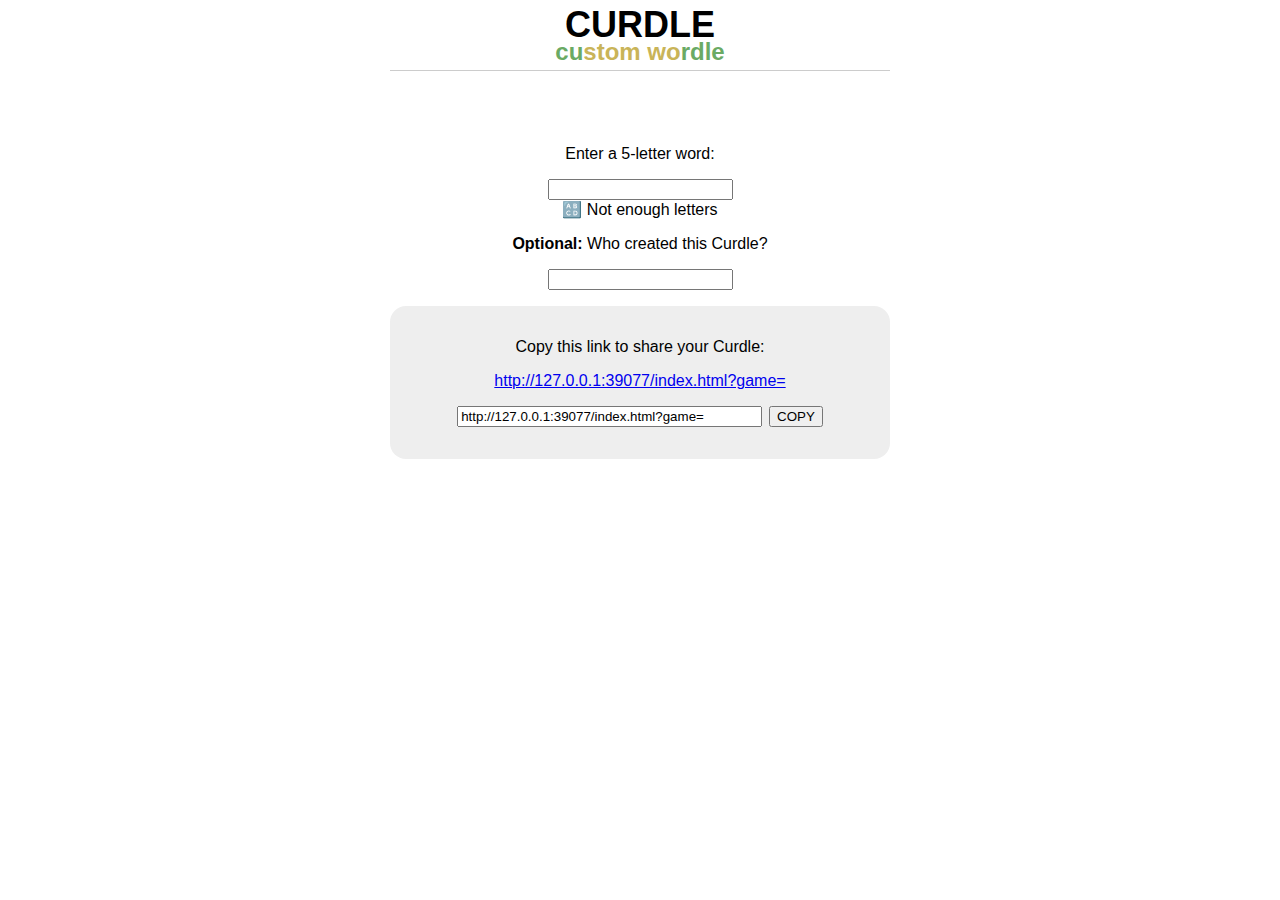
==== index.html @ bcf77bc8 "Deploying to gh-pages from @ rossjrw/curdle@3fbc6c1f61c227f171788c5fb242e387926f5114 🚀" ====
<!DOCTYPE html>
<html lang="en">

<head>
  <meta charset="UTF-8" />
  <link rel="icon"
    href="data:image/svg+xml,<svg xmlns=%22http://www.w3.org/2000/svg%22 viewBox=%220 0 100 100%22><text y=%22.9em%22 font-size=%2290%22>🍋</text></svg>">
  <meta name="viewport" content="width=device-width, initial-scale=1.0" />
  <title>Curdle - custom wordle</title>
  <script type="module" crossorigin src="./assets/index.85fe1bd2.js"></script>
  <link rel="modulepreload" href="./assets/vendor.186fb147.js">
  <link rel="stylesheet" href="./assets/index.5a703baf.css">
</head>

<body>
  <div id="app"></div>
  
</body>

</html>
---- assets/index.5a703baf.css ----
.message[data-v-6ebe6236]{position:absolute;left:50%;top:80px;color:#fff;background-color:#000000d9;padding:16px 20px;z-index:2;border-radius:4px;transform:translate(-50%);transition:opacity .3s ease-out;font-weight:600}.message.v-leave-to[data-v-6ebe6236]{opacity:0}.link[data-v-6b34988a]{padding:1rem;background-color:#eee;border-radius:1rem}.indicator[data-v-6b34988a]{margin-top:-1rem}form#maker[data-v-6b34988a]{flex:1;margin-top:10%}.linkBox[data-v-6b34988a]{width:40ch;max-width:100%;margin-right:1ch}#keyboard[data-v-da510820]{margin:0 2px;user-select:none}.row[data-v-da510820]{display:flex;width:100%;margin:0 auto 8px;touch-action:manipulation}.spacer[data-v-da510820]{flex:.5}button[data-v-da510820]{font-family:inherit;font-weight:700;border:0;padding:0;margin:0 6px 0 0;height:58px;border-radius:4px;cursor:pointer;user-select:none;background-color:#d3d6da;color:#1a1a1b;flex:1;display:flex;justify-content:center;align-items:center;text-transform:uppercase;-webkit-tap-highlight-color:rgba(0,0,0,.3);transition:all .2s 1.5s}button[data-v-da510820]:last-of-type{margin:0}button.big[data-v-da510820]{flex:1.5}p[data-v-08b69761]{margin:0}#board[data-v-08b69761]{display:grid;grid-template-rows:repeat(6,1fr);grid-gap:5px;padding:10px;box-sizing:border-box;width:min(70%,90vw);margin:0 auto;flex:1}.row[data-v-08b69761]{display:grid;grid-template-columns:repeat(5,1fr);grid-gap:5px}.tile[data-v-08b69761]{width:100%;font-size:2rem;line-height:2rem;font-weight:700;vertical-align:middle;text-transform:uppercase;user-select:none;position:relative}.tile.filled[data-v-08b69761]{animation:zoom-08b69761 .2s}.tile .front[data-v-08b69761],.tile .back[data-v-08b69761]{box-sizing:border-box;display:inline-flex;justify-content:center;align-items:center;position:absolute;top:0;left:0;width:100%;height:100%;transition:transform .6s;backface-visibility:hidden;-webkit-backface-visibility:hidden}.tile .front[data-v-08b69761]{border:2px solid #d3d6da}.tile.filled .front[data-v-08b69761]{border-color:#999}.tile .back[data-v-08b69761],.tile.revealed .front[data-v-08b69761]{transform:rotateX(180deg)}.tile.revealed .back[data-v-08b69761]{transform:rotateX(0)}@keyframes zoom-08b69761{0%{transform:scale(1.1)}to{transform:scale(1)}}.shake[data-v-08b69761]{animation:shake-08b69761 .5s}@keyframes shake-08b69761{0%{transform:translate(1px)}10%{transform:translate(-2px)}20%{transform:translate(2px)}30%{transform:translate(-2px)}40%{transform:translate(2px)}50%{transform:translate(-2px)}60%{transform:translate(2px)}70%{transform:translate(-2px)}80%{transform:translate(2px)}90%{transform:translate(-2px)}to{transform:translate(1px)}}.jump .tile .back[data-v-08b69761]{animation:jump-08b69761 .5s}@keyframes jump-08b69761{0%{transform:translateY(0)}20%{transform:translateY(5px)}60%{transform:translateY(-25px)}90%{transform:translateY(3px)}to{transform:translateY(0)}}@media (max-height: 680px){.tile[data-v-08b69761]{font-size:3vh}}:root{--correct: #6aaa64;--present: #c9b458;--absent: #787c7e}#app{display:flex;flex-direction:column;justify-content:space-between;height:100vh}#app>*{flex:0}body{font-family:Clear Sans,Helvetica Neue,Arial,sans-serif;text-align:center;max-width:500px;margin:0 auto}h1{font-size:36px;margin-top:4px;margin-bottom:0}h2{color:var(--present);margin-top:-8px;margin-bottom:4px}h2 span{color:var(--correct)}header{border-bottom:1px solid #ccc;margin-bottom:.5em;position:relative}#source-link{position:absolute;right:1em;top:.5em}.correct,.present,.absent{color:#fff!important}.correct{background-color:var(--correct)!important}.present{background-color:var(--present)!important}.absent{background-color:var(--absent)!important}
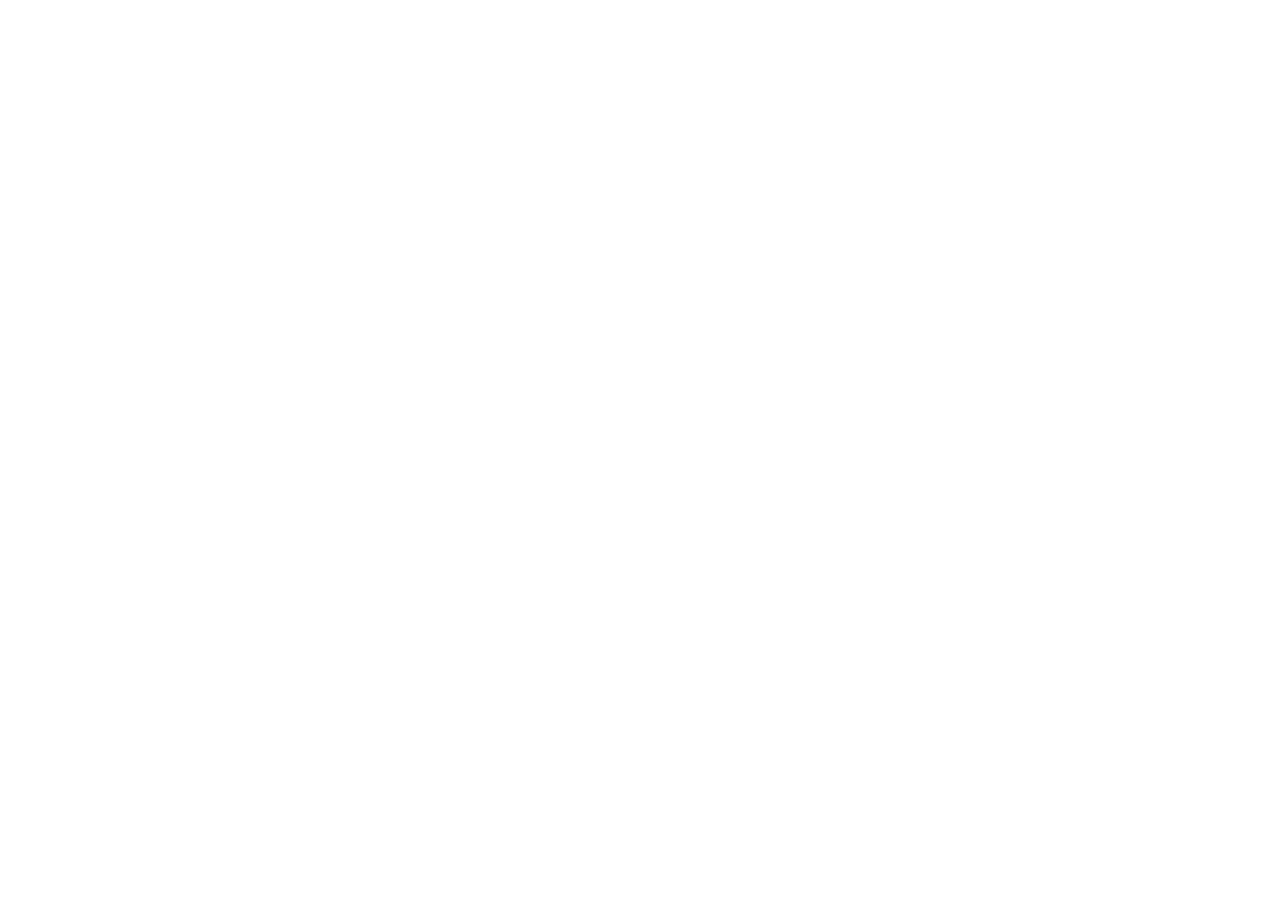
==== commit 25f8fd24: "Add analytics" ====
--- a/index.html
+++ b/index.html
@@ -1,20 +1,31 @@
 <!DOCTYPE html>
 <html lang="en">
+  <head>
+    <meta charset="UTF-8" />
+    <link
+      rel="icon"
+      href="data:image/svg+xml,<svg xmlns=%22http://www.w3.org/2000/svg%22 viewBox=%220 0 100 100%22><text y=%22.9em%22 font-size=%2290%22>🍋</text></svg>"
+    />
+    <meta name="viewport" content="width=device-width, initial-scale=1.0" />
+    <!-- Global site tag (gtag.js) - Google Analytics -->
+    <script
+      async
+      src="https://www.googletagmanager.com/gtag/js?id=G-19V908BQMY"
+    ></script>
+    <script>
+      window.dataLayer = window.dataLayer || []
+      function gtag() {
+        dataLayer.push(arguments)
+      }
+      gtag("js", new Date())
 
-<head>
-  <meta charset="UTF-8" />
-  <link rel="icon"
-    href="data:image/svg+xml,<svg xmlns=%22http://www.w3.org/2000/svg%22 viewBox=%220 0 100 100%22><text y=%22.9em%22 font-size=%2290%22>🍋</text></svg>">
-  <meta name="viewport" content="width=device-width, initial-scale=1.0" />
-  <title>Curdle - custom wordle</title>
-  <script type="module" crossorigin src="./assets/index.85fe1bd2.js"></script>
-  <link rel="modulepreload" href="./assets/vendor.186fb147.js">
-  <link rel="stylesheet" href="./assets/index.5a703baf.css">
-</head>
+      gtag("config", "G-19V908BQMY")
+    </script>
+    <title>Curdle - custom wordle</title>
+  </head>
 
-<body>
-  <div id="app"></div>
-  
-</body>
-
-</html>+  <body>
+    <div id="app"></div>
+    <script type="module" src="./src/main.ts"></script>
+  </body>
+</html>
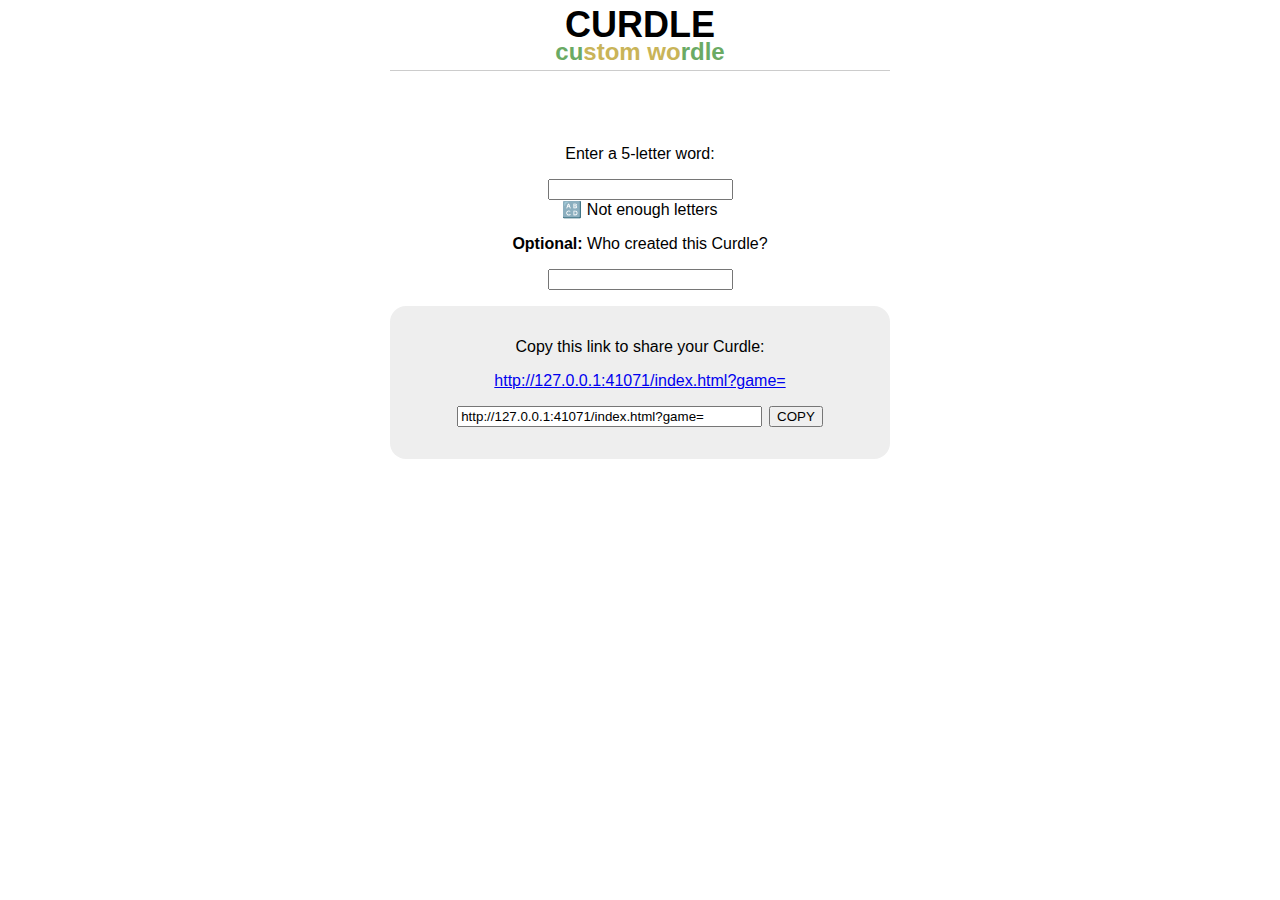
==== commit 8bfd8dd8: "Deploying to gh-pages from @ rossjrw/curdle@25f8fd245afd947cc5a69800ee35ef891af546e5 🚀" ====
--- a/index.html
+++ b/index.html
@@ -22,10 +22,13 @@
       gtag("config", "G-19V908BQMY")
     </script>
     <title>Curdle - custom wordle</title>
+    <script type="module" crossorigin src="./assets/index.85fe1bd2.js"></script>
+    <link rel="modulepreload" href="./assets/vendor.186fb147.js">
+    <link rel="stylesheet" href="./assets/index.5a703baf.css">
   </head>
 
   <body>
     <div id="app"></div>
-    <script type="module" src="./src/main.ts"></script>
+    
   </body>
 </html>
--- a/assets/index.5a703baf.css
+++ b/assets/index.5a703baf.css
@@ -0,0 +1 @@
+.message[data-v-6ebe6236]{position:absolute;left:50%;top:80px;color:#fff;background-color:#000000d9;padding:16px 20px;z-index:2;border-radius:4px;transform:translate(-50%);transition:opacity .3s ease-out;font-weight:600}.message.v-leave-to[data-v-6ebe6236]{opacity:0}.link[data-v-6b34988a]{padding:1rem;background-color:#eee;border-radius:1rem}.indicator[data-v-6b34988a]{margin-top:-1rem}form#maker[data-v-6b34988a]{flex:1;margin-top:10%}.linkBox[data-v-6b34988a]{width:40ch;max-width:100%;margin-right:1ch}#keyboard[data-v-da510820]{margin:0 2px;user-select:none}.row[data-v-da510820]{display:flex;width:100%;margin:0 auto 8px;touch-action:manipulation}.spacer[data-v-da510820]{flex:.5}button[data-v-da510820]{font-family:inherit;font-weight:700;border:0;padding:0;margin:0 6px 0 0;height:58px;border-radius:4px;cursor:pointer;user-select:none;background-color:#d3d6da;color:#1a1a1b;flex:1;display:flex;justify-content:center;align-items:center;text-transform:uppercase;-webkit-tap-highlight-color:rgba(0,0,0,.3);transition:all .2s 1.5s}button[data-v-da510820]:last-of-type{margin:0}button.big[data-v-da510820]{flex:1.5}p[data-v-08b69761]{margin:0}#board[data-v-08b69761]{display:grid;grid-template-rows:repeat(6,1fr);grid-gap:5px;padding:10px;box-sizing:border-box;width:min(70%,90vw);margin:0 auto;flex:1}.row[data-v-08b69761]{display:grid;grid-template-columns:repeat(5,1fr);grid-gap:5px}.tile[data-v-08b69761]{width:100%;font-size:2rem;line-height:2rem;font-weight:700;vertical-align:middle;text-transform:uppercase;user-select:none;position:relative}.tile.filled[data-v-08b69761]{animation:zoom-08b69761 .2s}.tile .front[data-v-08b69761],.tile .back[data-v-08b69761]{box-sizing:border-box;display:inline-flex;justify-content:center;align-items:center;position:absolute;top:0;left:0;width:100%;height:100%;transition:transform .6s;backface-visibility:hidden;-webkit-backface-visibility:hidden}.tile .front[data-v-08b69761]{border:2px solid #d3d6da}.tile.filled .front[data-v-08b69761]{border-color:#999}.tile .back[data-v-08b69761],.tile.revealed .front[data-v-08b69761]{transform:rotateX(180deg)}.tile.revealed .back[data-v-08b69761]{transform:rotateX(0)}@keyframes zoom-08b69761{0%{transform:scale(1.1)}to{transform:scale(1)}}.shake[data-v-08b69761]{animation:shake-08b69761 .5s}@keyframes shake-08b69761{0%{transform:translate(1px)}10%{transform:translate(-2px)}20%{transform:translate(2px)}30%{transform:translate(-2px)}40%{transform:translate(2px)}50%{transform:translate(-2px)}60%{transform:translate(2px)}70%{transform:translate(-2px)}80%{transform:translate(2px)}90%{transform:translate(-2px)}to{transform:translate(1px)}}.jump .tile .back[data-v-08b69761]{animation:jump-08b69761 .5s}@keyframes jump-08b69761{0%{transform:translateY(0)}20%{transform:translateY(5px)}60%{transform:translateY(-25px)}90%{transform:translateY(3px)}to{transform:translateY(0)}}@media (max-height: 680px){.tile[data-v-08b69761]{font-size:3vh}}:root{--correct: #6aaa64;--present: #c9b458;--absent: #787c7e}#app{display:flex;flex-direction:column;justify-content:space-between;height:100vh}#app>*{flex:0}body{font-family:Clear Sans,Helvetica Neue,Arial,sans-serif;text-align:center;max-width:500px;margin:0 auto}h1{font-size:36px;margin-top:4px;margin-bottom:0}h2{color:var(--present);margin-top:-8px;margin-bottom:4px}h2 span{color:var(--correct)}header{border-bottom:1px solid #ccc;margin-bottom:.5em;position:relative}#source-link{position:absolute;right:1em;top:.5em}.correct,.present,.absent{color:#fff!important}.correct{background-color:var(--correct)!important}.present{background-color:var(--present)!important}.absent{background-color:var(--absent)!important}
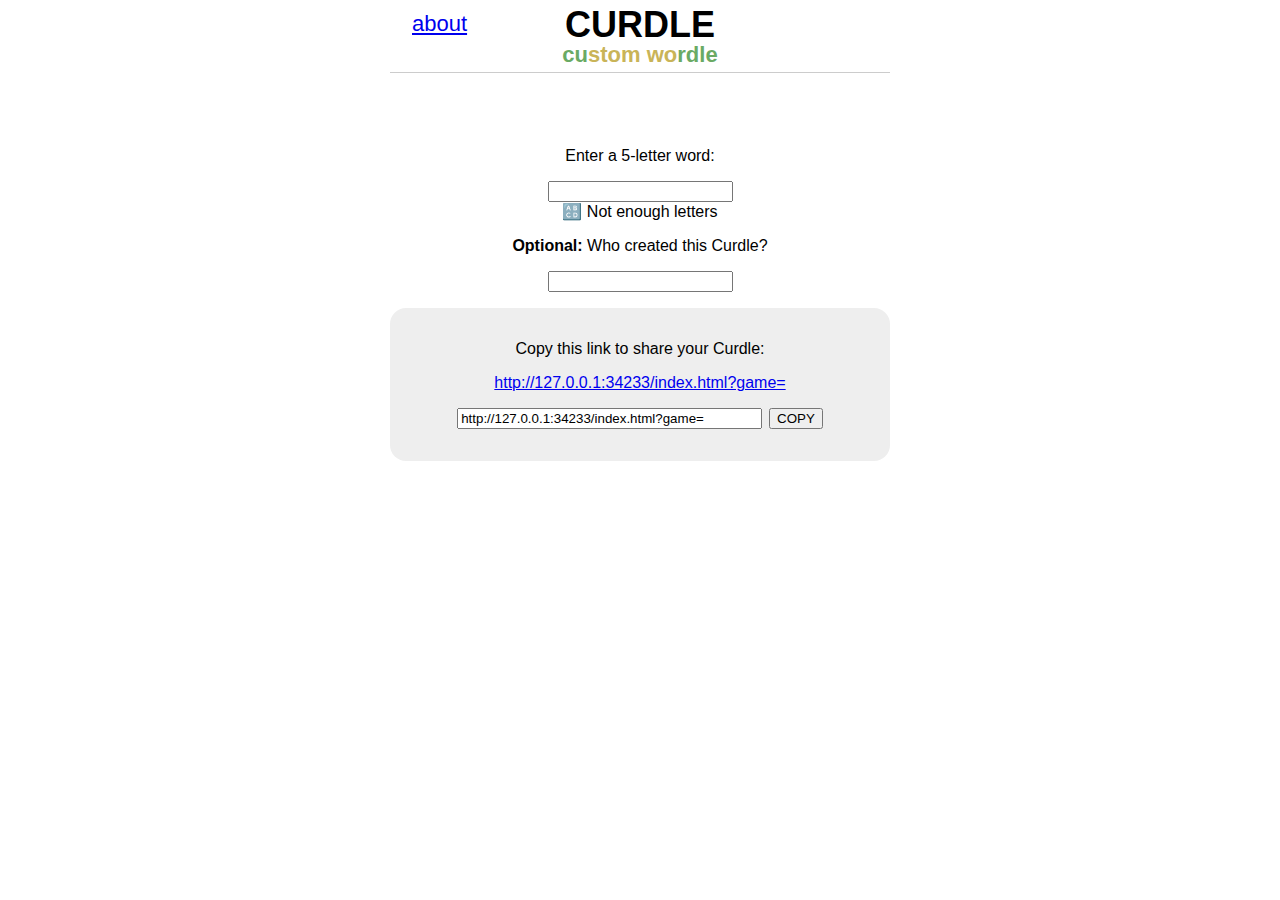
==== commit 4a07646d: "Deploying to gh-pages from @ rossjrw/curdle@026eec3f2cbe73409c04274402cd9098edf1edc7 🚀" ====
--- a/index.html
+++ b/index.html
@@ -22,9 +22,9 @@
       gtag("config", "G-19V908BQMY")
     </script>
     <title>Curdle - custom wordle</title>
-    <script type="module" crossorigin src="./assets/index.85fe1bd2.js"></script>
-    <link rel="modulepreload" href="./assets/vendor.186fb147.js">
-    <link rel="stylesheet" href="./assets/index.5a703baf.css">
+    <script type="module" crossorigin src="./assets/index.496435cd.js"></script>
+    <link rel="modulepreload" href="./assets/vendor.73f14226.js">
+    <link rel="stylesheet" href="./assets/index.dabe81e0.css">
   </head>
 
   <body>
--- a/assets/index.dabe81e0.css
+++ b/assets/index.dabe81e0.css
@@ -0,0 +1 @@
+.message[data-v-a82447a4]{position:absolute;left:50%;top:80px;color:#fff;background-color:#000000d9;padding:16px 20px;z-index:2;border-radius:4px;transform:translate(-50%);transition:opacity .3s ease-out;font-weight:600}.message.v-leave-to[data-v-a82447a4]{opacity:0}button[data-v-a82447a4]{padding:.5rem}.link[data-v-6b34988a]{padding:1rem;background-color:#eee;border-radius:1rem}.indicator[data-v-6b34988a]{margin-top:-1rem}form#maker[data-v-6b34988a]{flex:1;margin-top:10%}.linkBox[data-v-6b34988a]{width:40ch;max-width:100%;margin-right:1ch}#keyboard[data-v-da510820]{margin:0 2px;user-select:none}.row[data-v-da510820]{display:flex;width:100%;margin:0 auto 8px;touch-action:manipulation}.spacer[data-v-da510820]{flex:.5}button[data-v-da510820]{font-family:inherit;font-weight:700;border:0;padding:0;margin:0 6px 0 0;height:58px;border-radius:4px;cursor:pointer;user-select:none;background-color:#d3d6da;color:#1a1a1b;flex:1;display:flex;justify-content:center;align-items:center;text-transform:uppercase;-webkit-tap-highlight-color:rgba(0,0,0,.3);transition:all .2s 1.5s}button[data-v-da510820]:last-of-type{margin:0}button.big[data-v-da510820]{flex:1.5}p[data-v-45fc071a]{margin:0}#board[data-v-45fc071a]{display:grid;grid-template-rows:repeat(6,1fr);grid-gap:5px;padding:min(1.5vw,10px);box-sizing:border-box;width:min(95%,350px);margin:0 auto;flex:1}.row[data-v-45fc071a]{display:grid;grid-template-columns:repeat(5,1fr);grid-gap:5px}.tile[data-v-45fc071a]{width:100%;font-size:2rem;line-height:2rem;font-weight:700;vertical-align:middle;text-transform:uppercase;user-select:none;position:relative}.tile.filled[data-v-45fc071a]{animation:zoom-45fc071a .2s}.tile .front[data-v-45fc071a],.tile .back[data-v-45fc071a]{box-sizing:border-box;display:inline-flex;justify-content:center;align-items:center;position:absolute;top:0;left:0;width:100%;height:100%;transition:transform .6s;backface-visibility:hidden;-webkit-backface-visibility:hidden}.tile .front[data-v-45fc071a]{border:2px solid #d3d6da}.tile.filled .front[data-v-45fc071a]{border-color:#999}.tile .back[data-v-45fc071a],.tile.revealed .front[data-v-45fc071a]{transform:rotateX(180deg)}.tile.revealed .back[data-v-45fc071a]{transform:rotateX(0)}@keyframes zoom-45fc071a{0%{transform:scale(1.1)}to{transform:scale(1)}}.shake[data-v-45fc071a]{animation:shake-45fc071a .5s}@keyframes shake-45fc071a{0%{transform:translate(1px)}10%{transform:translate(-2px)}20%{transform:translate(2px)}30%{transform:translate(-2px)}40%{transform:translate(2px)}50%{transform:translate(-2px)}60%{transform:translate(2px)}70%{transform:translate(-2px)}80%{transform:translate(2px)}90%{transform:translate(-2px)}to{transform:translate(1px)}}.jump .tile .back[data-v-45fc071a]{animation:jump-45fc071a .5s}@keyframes jump-45fc071a{0%{transform:translateY(0)}20%{transform:translateY(5px)}60%{transform:translateY(-25px)}90%{transform:translateY(3px)}to{transform:translateY(0)}}@media (max-height: 680px){.tile[data-v-45fc071a]{font-size:3vh}}div[data-v-18004f09]{text-align:left;position:relative;padding:.5em}button[data-v-18004f09]{float:right}:root{--correct: #6aaa64;--present: #c9b458;--absent: #787c7e}#app{display:flex;flex-direction:column;justify-content:space-between;height:100vh}#app>*{flex:0}body{font-family:Clear Sans,Helvetica Neue,Arial,sans-serif;text-align:center;max-width:500px;margin:0 auto;font-size:16px}h1{font-size:clamp(22px,4vh,36px);margin-top:4px;margin-bottom:0}h2{font-size:clamp(16px,2.5vh,22px);color:var(--present);margin-top:clamp(-4px,.75vh,-8px);margin-bottom:4px}h2 span{color:var(--correct)}header{border-bottom:1px solid #ccc;margin-bottom:min(1vh,.5em);position:relative}#source-link,#about-link{font-size:clamp(16px,2.5vh,22px);position:absolute;top:.5em}#source-link{right:1em}#about-link{left:1em}.correct,.present,.absent{color:#fff!important}.correct{background-color:var(--correct)!important}.present{background-color:var(--present)!important}.absent{background-color:var(--absent)!important}
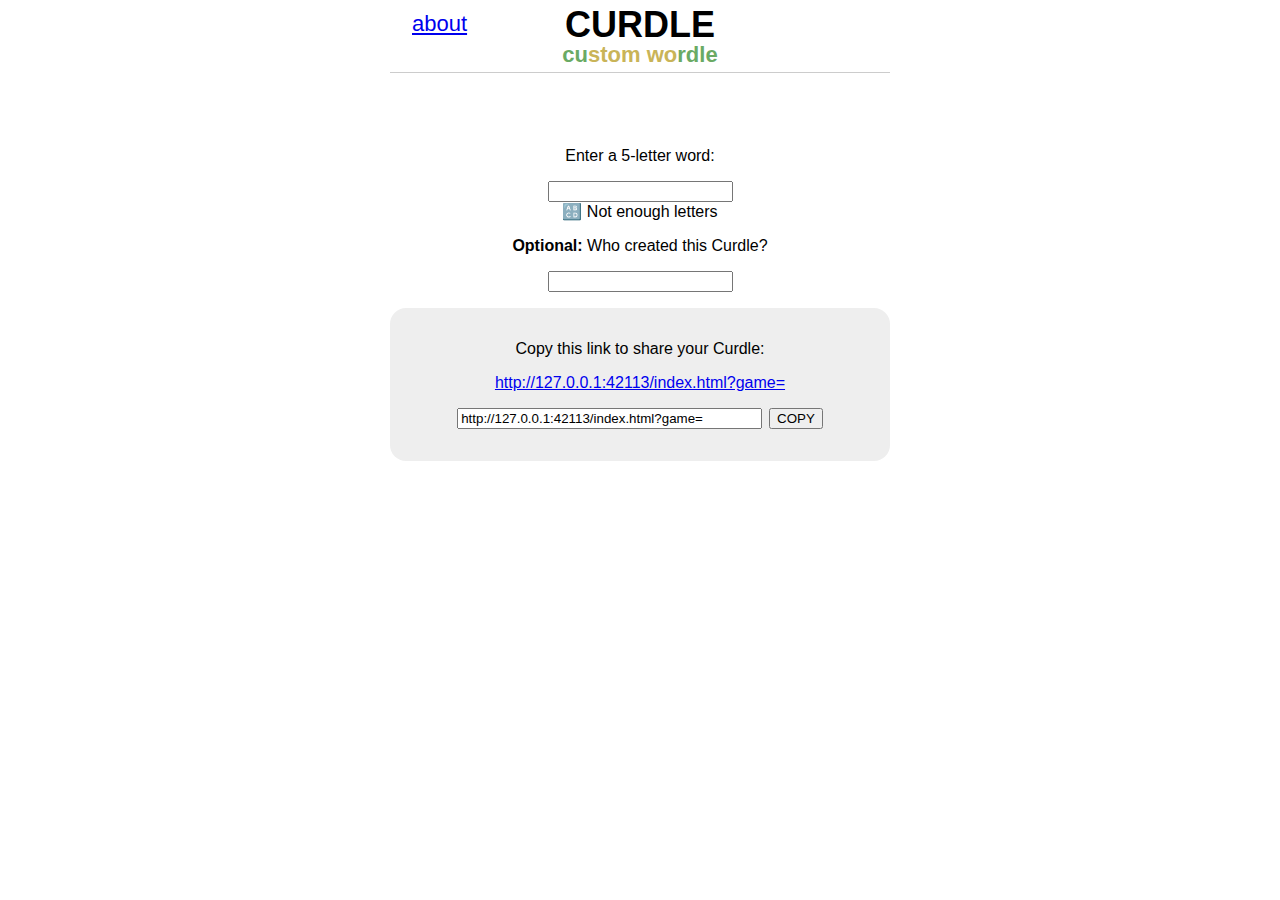
==== commit 56071196: "Deploying to gh-pages from @ rossjrw/curdle@2bd54fcaeed4e4585dcd23e13edffeab3efb7ac2 🚀" ====
--- a/index.html
+++ b/index.html
@@ -22,9 +22,9 @@
       gtag("config", "G-19V908BQMY")
     </script>
     <title>Curdle - custom wordle</title>
-    <script type="module" crossorigin src="./assets/index.496435cd.js"></script>
+    <script type="module" crossorigin src="./assets/index.09495d75.js"></script>
     <link rel="modulepreload" href="./assets/vendor.73f14226.js">
-    <link rel="stylesheet" href="./assets/index.dabe81e0.css">
+    <link rel="stylesheet" href="./assets/index.7e2c5ca9.css">
   </head>
 
   <body>
--- a/assets/index.7e2c5ca9.css
+++ b/assets/index.7e2c5ca9.css
@@ -0,0 +1 @@
+.message[data-v-a82447a4]{position:absolute;left:50%;top:80px;color:#fff;background-color:#000000d9;padding:16px 20px;z-index:2;border-radius:4px;transform:translate(-50%);transition:opacity .3s ease-out;font-weight:600}.message.v-leave-to[data-v-a82447a4]{opacity:0}button[data-v-a82447a4]{padding:.5rem}.link[data-v-6b34988a]{padding:1rem;background-color:#eee;border-radius:1rem}.indicator[data-v-6b34988a]{margin-top:-1rem}form#maker[data-v-6b34988a]{flex:1;margin-top:10%}.linkBox[data-v-6b34988a]{width:40ch;max-width:100%;margin-right:1ch}#keyboard[data-v-da510820]{margin:0 2px;user-select:none}.row[data-v-da510820]{display:flex;width:100%;margin:0 auto 8px;touch-action:manipulation}.spacer[data-v-da510820]{flex:.5}button[data-v-da510820]{font-family:inherit;font-weight:700;border:0;padding:0;margin:0 6px 0 0;height:58px;border-radius:4px;cursor:pointer;user-select:none;background-color:#d3d6da;color:#1a1a1b;flex:1;display:flex;justify-content:center;align-items:center;text-transform:uppercase;-webkit-tap-highlight-color:rgba(0,0,0,.3);transition:all .2s 1.5s}button[data-v-da510820]:last-of-type{margin:0}button.big[data-v-da510820]{flex:1.5}p[data-v-431f18d7]{margin:0}#board[data-v-431f18d7]{display:grid;grid-template-rows:repeat(6,1fr);grid-gap:5px;padding:min(1.5vw,10px);box-sizing:border-box;width:min(95%,350px);margin:0 auto;flex:1}.row[data-v-431f18d7]{display:grid;grid-template-columns:repeat(5,1fr);grid-gap:5px}.tile[data-v-431f18d7]{width:100%;font-size:2rem;line-height:2rem;font-weight:700;vertical-align:middle;text-transform:uppercase;user-select:none;position:relative}.tile.filled[data-v-431f18d7]{animation:zoom-431f18d7 .2s}.tile .front[data-v-431f18d7],.tile .back[data-v-431f18d7]{box-sizing:border-box;display:inline-flex;justify-content:center;align-items:center;position:absolute;top:0;left:0;width:100%;height:100%;transition:transform .6s;backface-visibility:hidden;-webkit-backface-visibility:hidden}.tile .front[data-v-431f18d7]{border:2px solid #d3d6da}.tile.filled .front[data-v-431f18d7]{border-color:#999}.tile .back[data-v-431f18d7],.tile.revealed .front[data-v-431f18d7]{transform:rotateX(180deg)}.tile.revealed .back[data-v-431f18d7]{transform:rotateX(0)}@keyframes zoom-431f18d7{0%{transform:scale(1.1)}to{transform:scale(1)}}.shake[data-v-431f18d7]{animation:shake-431f18d7 .5s}@keyframes shake-431f18d7{0%{transform:translate(1px)}10%{transform:translate(-2px)}20%{transform:translate(2px)}30%{transform:translate(-2px)}40%{transform:translate(2px)}50%{transform:translate(-2px)}60%{transform:translate(2px)}70%{transform:translate(-2px)}80%{transform:translate(2px)}90%{transform:translate(-2px)}to{transform:translate(1px)}}.jump .tile .back[data-v-431f18d7]{animation:jump-431f18d7 .5s}@keyframes jump-431f18d7{0%{transform:translateY(0)}20%{transform:translateY(5px)}60%{transform:translateY(-25px)}90%{transform:translateY(3px)}to{transform:translateY(0)}}@media (max-height: 680px){.tile[data-v-431f18d7]{font-size:3vh}}div[data-v-18004f09]{text-align:left;position:relative;padding:.5em}button[data-v-18004f09]{float:right}:root{--correct: #6aaa64;--present: #c9b458;--absent: #787c7e}#app{display:flex;flex-direction:column;justify-content:space-between;height:100vh}#app>*{flex:0}body{font-family:Clear Sans,Helvetica Neue,Arial,sans-serif;text-align:center;max-width:500px;margin:0 auto;font-size:16px}h1{font-size:clamp(22px,4vh,36px);margin-top:4px;margin-bottom:0}h2{font-size:clamp(16px,2.5vh,22px);color:var(--present);margin-top:clamp(-4px,.75vh,-8px);margin-bottom:4px}h2 span{color:var(--correct)}header{border-bottom:1px solid #ccc;margin-bottom:min(1vh,.5em);position:relative}#source-link,#about-link{font-size:clamp(16px,2.5vh,22px);position:absolute;top:.5em}#source-link{right:1em}#about-link{left:1em}.correct,.present,.absent{color:#fff!important}.correct{background-color:var(--correct)!important}.present{background-color:var(--present)!important}.absent{background-color:var(--absent)!important}
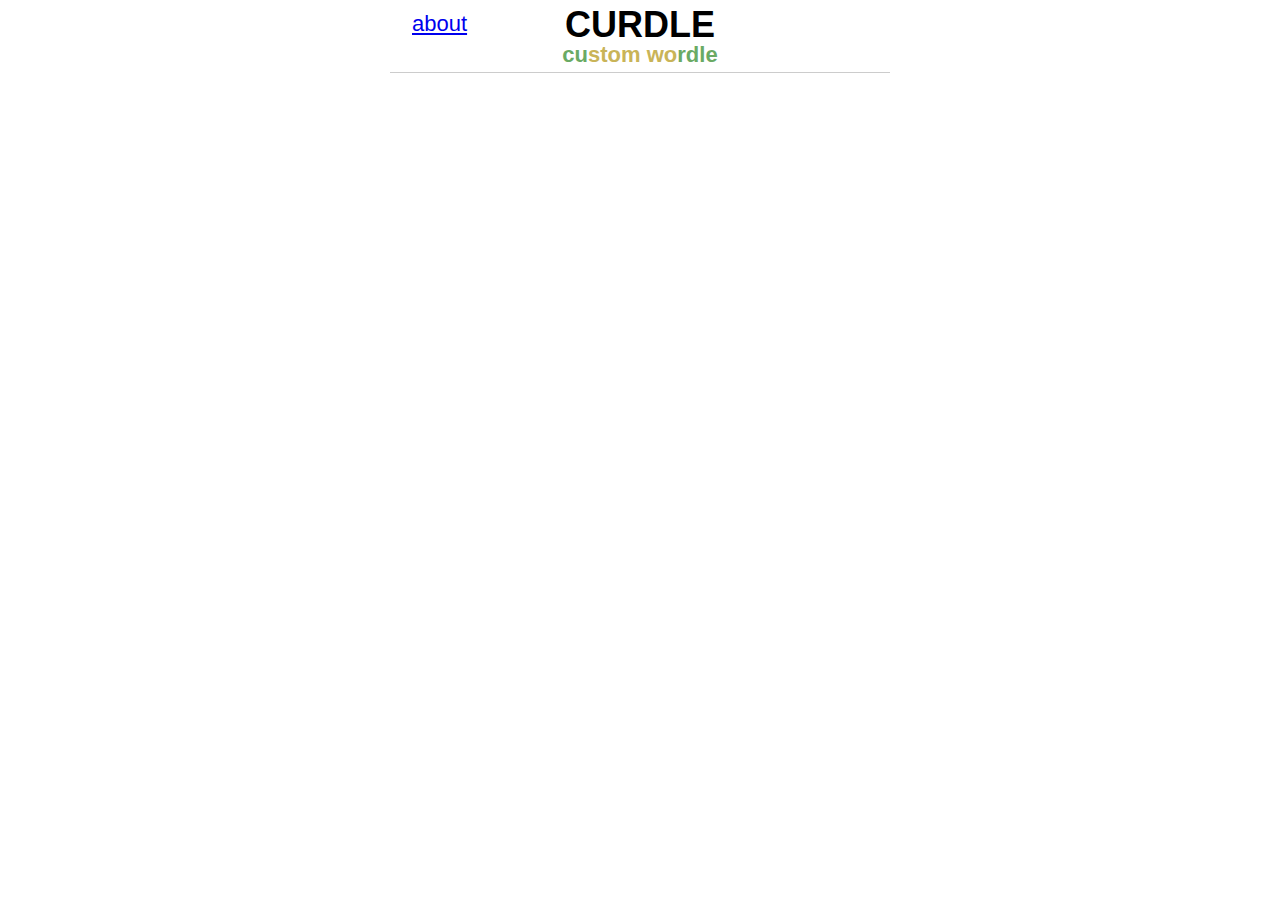
==== commit 3d7d4fcd: "Deploying to gh-pages from @ rossjrw/curdle@3b01e72a8e7b302ba07791692f81f0a3107e1768 🚀" ====
--- a/index.html
+++ b/index.html
@@ -22,9 +22,9 @@
       gtag("config", "G-19V908BQMY")
     </script>
     <title>Curdle - custom wordle</title>
-    <script type="module" crossorigin src="./assets/index.09495d75.js"></script>
+    <script type="module" crossorigin src="./assets/index.12befe07.js"></script>
     <link rel="modulepreload" href="./assets/vendor.73f14226.js">
-    <link rel="stylesheet" href="./assets/index.7e2c5ca9.css">
+    <link rel="stylesheet" href="./assets/index.0c242642.css">
   </head>
 
   <body>
--- a/assets/index.0c242642.css
+++ b/assets/index.0c242642.css
@@ -0,0 +1 @@
+.message[data-v-a82447a4]{position:absolute;left:50%;top:80px;color:#fff;background-color:#000000d9;padding:16px 20px;z-index:2;border-radius:4px;transform:translate(-50%);transition:opacity .3s ease-out;font-weight:600}.message.v-leave-to[data-v-a82447a4]{opacity:0}button[data-v-a82447a4]{padding:.5rem}.link[data-v-0246e7e1]{padding:1rem;background-color:#eee;border-radius:1rem}.indicator[data-v-0246e7e1]{margin-top:-1rem}form#maker[data-v-0246e7e1]{flex:1;margin-top:10%}.linkBox[data-v-0246e7e1]{width:40ch;max-width:100%;margin-right:1ch}#keyboard[data-v-da510820]{margin:0 2px;user-select:none}.row[data-v-da510820]{display:flex;width:100%;margin:0 auto 8px;touch-action:manipulation}.spacer[data-v-da510820]{flex:.5}button[data-v-da510820]{font-family:inherit;font-weight:700;border:0;padding:0;margin:0 6px 0 0;height:58px;border-radius:4px;cursor:pointer;user-select:none;background-color:#d3d6da;color:#1a1a1b;flex:1;display:flex;justify-content:center;align-items:center;text-transform:uppercase;-webkit-tap-highlight-color:rgba(0,0,0,.3);transition:all .2s 1.5s}button[data-v-da510820]:last-of-type{margin:0}button.big[data-v-da510820]{flex:1.5}p[data-v-431f18d7]{margin:0}#board[data-v-431f18d7]{display:grid;grid-template-rows:repeat(6,1fr);grid-gap:5px;padding:min(1.5vw,10px);box-sizing:border-box;width:min(95%,350px);margin:0 auto;flex:1}.row[data-v-431f18d7]{display:grid;grid-template-columns:repeat(5,1fr);grid-gap:5px}.tile[data-v-431f18d7]{width:100%;font-size:2rem;line-height:2rem;font-weight:700;vertical-align:middle;text-transform:uppercase;user-select:none;position:relative}.tile.filled[data-v-431f18d7]{animation:zoom-431f18d7 .2s}.tile .front[data-v-431f18d7],.tile .back[data-v-431f18d7]{box-sizing:border-box;display:inline-flex;justify-content:center;align-items:center;position:absolute;top:0;left:0;width:100%;height:100%;transition:transform .6s;backface-visibility:hidden;-webkit-backface-visibility:hidden}.tile .front[data-v-431f18d7]{border:2px solid #d3d6da}.tile.filled .front[data-v-431f18d7]{border-color:#999}.tile .back[data-v-431f18d7],.tile.revealed .front[data-v-431f18d7]{transform:rotateX(180deg)}.tile.revealed .back[data-v-431f18d7]{transform:rotateX(0)}@keyframes zoom-431f18d7{0%{transform:scale(1.1)}to{transform:scale(1)}}.shake[data-v-431f18d7]{animation:shake-431f18d7 .5s}@keyframes shake-431f18d7{0%{transform:translate(1px)}10%{transform:translate(-2px)}20%{transform:translate(2px)}30%{transform:translate(-2px)}40%{transform:translate(2px)}50%{transform:translate(-2px)}60%{transform:translate(2px)}70%{transform:translate(-2px)}80%{transform:translate(2px)}90%{transform:translate(-2px)}to{transform:translate(1px)}}.jump .tile .back[data-v-431f18d7]{animation:jump-431f18d7 .5s}@keyframes jump-431f18d7{0%{transform:translateY(0)}20%{transform:translateY(5px)}60%{transform:translateY(-25px)}90%{transform:translateY(3px)}to{transform:translateY(0)}}@media (max-height: 680px){.tile[data-v-431f18d7]{font-size:3vh}}div[data-v-18004f09]{text-align:left;position:relative;padding:.5em}button[data-v-18004f09]{float:right}:root{--correct: #6aaa64;--present: #c9b458;--absent: #787c7e}#app{display:flex;flex-direction:column;justify-content:space-between;height:100vh}#app>*{flex:0}body{font-family:Clear Sans,Helvetica Neue,Arial,sans-serif;text-align:center;max-width:500px;margin:0 auto;font-size:16px}h1{font-size:clamp(22px,4vh,36px);margin-top:4px;margin-bottom:0}h2{font-size:clamp(16px,2.5vh,22px);color:var(--present);margin-top:clamp(-4px,.75vh,-8px);margin-bottom:4px}h2 span{color:var(--correct)}header{border-bottom:1px solid #ccc;margin-bottom:min(1vh,.5em);position:relative}#source-link,#about-link{font-size:clamp(16px,2.5vh,22px);position:absolute;top:.5em}#source-link{right:1em}#about-link{left:1em}.correct,.present,.absent{color:#fff!important}.correct{background-color:var(--correct)!important}.present{background-color:var(--present)!important}.absent{background-color:var(--absent)!important}
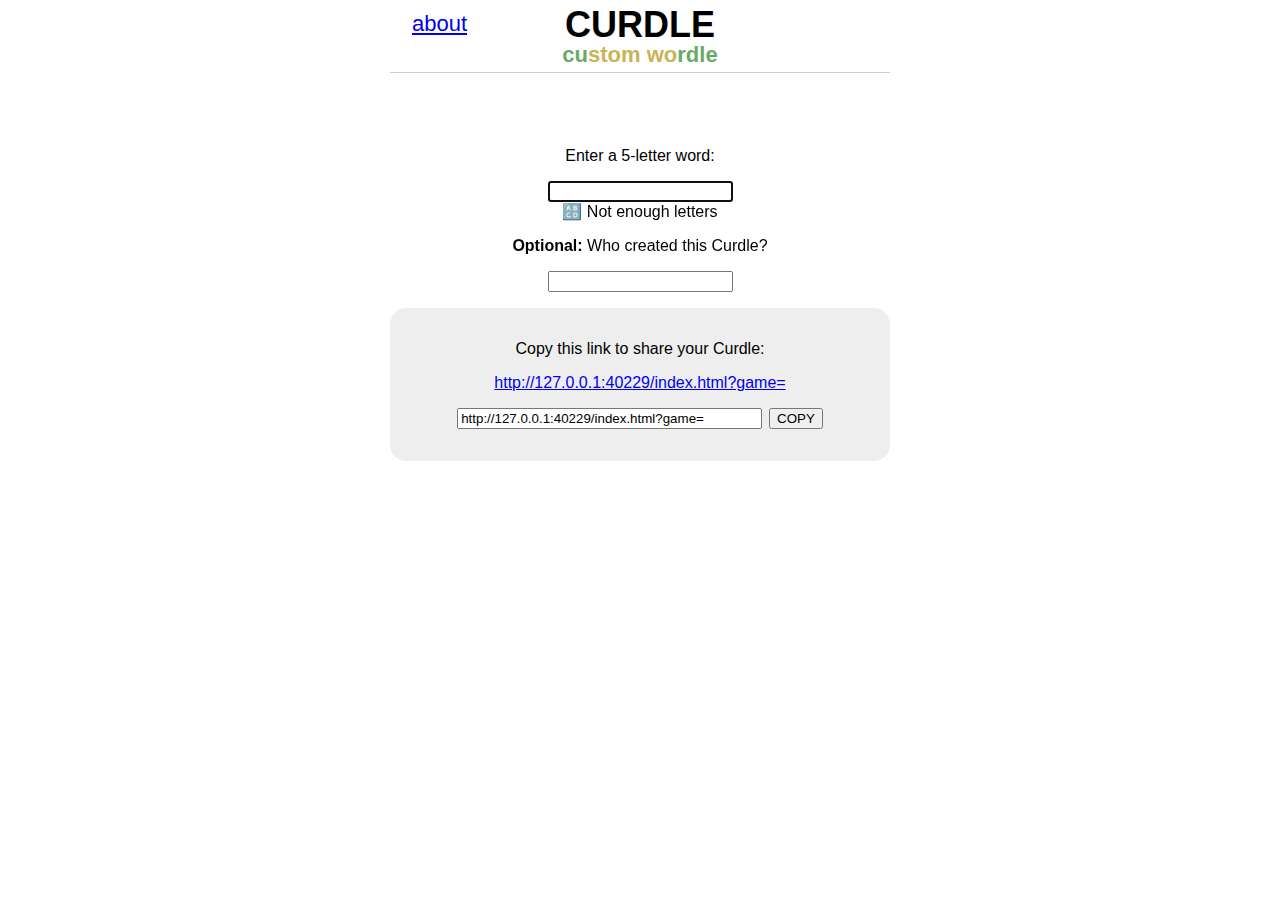
==== commit 9c370716: "Deploying to gh-pages from @ rossjrw/curdle@f32db2f77c8ce708f2da0126b1ad3d63c3730977 🚀" ====
--- a/index.html
+++ b/index.html
@@ -22,9 +22,9 @@
       gtag("config", "G-19V908BQMY")
     </script>
     <title>Curdle - custom wordle</title>
-    <script type="module" crossorigin src="./assets/index.12befe07.js"></script>
-    <link rel="modulepreload" href="./assets/vendor.73f14226.js">
-    <link rel="stylesheet" href="./assets/index.0c242642.css">
+    <script type="module" crossorigin src="./assets/index.9165c8f9.js"></script>
+    <link rel="modulepreload" href="./assets/vendor.bf9742d6.js">
+    <link rel="stylesheet" href="./assets/index.1423534f.css">
   </head>
 
   <body>
--- a/assets/index.1423534f.css
+++ b/assets/index.1423534f.css
@@ -0,0 +1 @@
+.message[data-v-a82447a4]{position:absolute;left:50%;top:80px;color:#fff;background-color:#000000d9;padding:16px 20px;z-index:2;border-radius:4px;transform:translate(-50%);transition:opacity .3s ease-out;font-weight:600}.message.v-leave-to[data-v-a82447a4]{opacity:0}button[data-v-a82447a4]{padding:.5rem}.link[data-v-7dad19d7]{padding:1rem;background-color:#eee;border-radius:1rem}.indicator[data-v-7dad19d7]{margin-top:-1rem}form#maker[data-v-7dad19d7]{flex:1;margin-top:10%}.linkBox[data-v-7dad19d7]{width:40ch;max-width:100%;margin-right:1ch}#keyboard[data-v-da510820]{margin:0 2px;user-select:none}.row[data-v-da510820]{display:flex;width:100%;margin:0 auto 8px;touch-action:manipulation}.spacer[data-v-da510820]{flex:.5}button[data-v-da510820]{font-family:inherit;font-weight:700;border:0;padding:0;margin:0 6px 0 0;height:58px;border-radius:4px;cursor:pointer;user-select:none;background-color:#d3d6da;color:#1a1a1b;flex:1;display:flex;justify-content:center;align-items:center;text-transform:uppercase;-webkit-tap-highlight-color:rgba(0,0,0,.3);transition:all .2s 1.5s}button[data-v-da510820]:last-of-type{margin:0}button.big[data-v-da510820]{flex:1.5}p[data-v-431f18d7]{margin:0}#board[data-v-431f18d7]{display:grid;grid-template-rows:repeat(6,1fr);grid-gap:5px;padding:min(1.5vw,10px);box-sizing:border-box;width:min(95%,350px);margin:0 auto;flex:1}.row[data-v-431f18d7]{display:grid;grid-template-columns:repeat(5,1fr);grid-gap:5px}.tile[data-v-431f18d7]{width:100%;font-size:2rem;line-height:2rem;font-weight:700;vertical-align:middle;text-transform:uppercase;user-select:none;position:relative}.tile.filled[data-v-431f18d7]{animation:zoom-431f18d7 .2s}.tile .front[data-v-431f18d7],.tile .back[data-v-431f18d7]{box-sizing:border-box;display:inline-flex;justify-content:center;align-items:center;position:absolute;top:0;left:0;width:100%;height:100%;transition:transform .6s;backface-visibility:hidden;-webkit-backface-visibility:hidden}.tile .front[data-v-431f18d7]{border:2px solid #d3d6da}.tile.filled .front[data-v-431f18d7]{border-color:#999}.tile .back[data-v-431f18d7],.tile.revealed .front[data-v-431f18d7]{transform:rotateX(180deg)}.tile.revealed .back[data-v-431f18d7]{transform:rotateX(0)}@keyframes zoom-431f18d7{0%{transform:scale(1.1)}to{transform:scale(1)}}.shake[data-v-431f18d7]{animation:shake-431f18d7 .5s}@keyframes shake-431f18d7{0%{transform:translate(1px)}10%{transform:translate(-2px)}20%{transform:translate(2px)}30%{transform:translate(-2px)}40%{transform:translate(2px)}50%{transform:translate(-2px)}60%{transform:translate(2px)}70%{transform:translate(-2px)}80%{transform:translate(2px)}90%{transform:translate(-2px)}to{transform:translate(1px)}}.jump .tile .back[data-v-431f18d7]{animation:jump-431f18d7 .5s}@keyframes jump-431f18d7{0%{transform:translateY(0)}20%{transform:translateY(5px)}60%{transform:translateY(-25px)}90%{transform:translateY(3px)}to{transform:translateY(0)}}@media (max-height: 680px){.tile[data-v-431f18d7]{font-size:3vh}}div[data-v-18004f09]{text-align:left;position:relative;padding:.5em}button[data-v-18004f09]{float:right}:root{--correct: #6aaa64;--present: #c9b458;--absent: #787c7e}#app{display:flex;flex-direction:column;justify-content:space-between;height:100vh}#app>*{flex:0}body{font-family:Clear Sans,Helvetica Neue,Arial,sans-serif;text-align:center;max-width:500px;margin:0 auto;font-size:16px}h1{font-size:clamp(22px,4vh,36px);margin-top:4px;margin-bottom:0}h2{font-size:clamp(16px,2.5vh,22px);color:var(--present);margin-top:clamp(-4px,.75vh,-8px);margin-bottom:4px}h2 span{color:var(--correct)}header{border-bottom:1px solid #ccc;margin-bottom:min(1vh,.5em);position:relative}#source-link,#about-link{font-size:clamp(16px,2.5vh,22px);position:absolute;top:.5em}#source-link{right:1em}#about-link{left:1em}.correct,.present,.absent{color:#fff!important}.correct{background-color:var(--correct)!important}.present{background-color:var(--present)!important}.absent{background-color:var(--absent)!important}
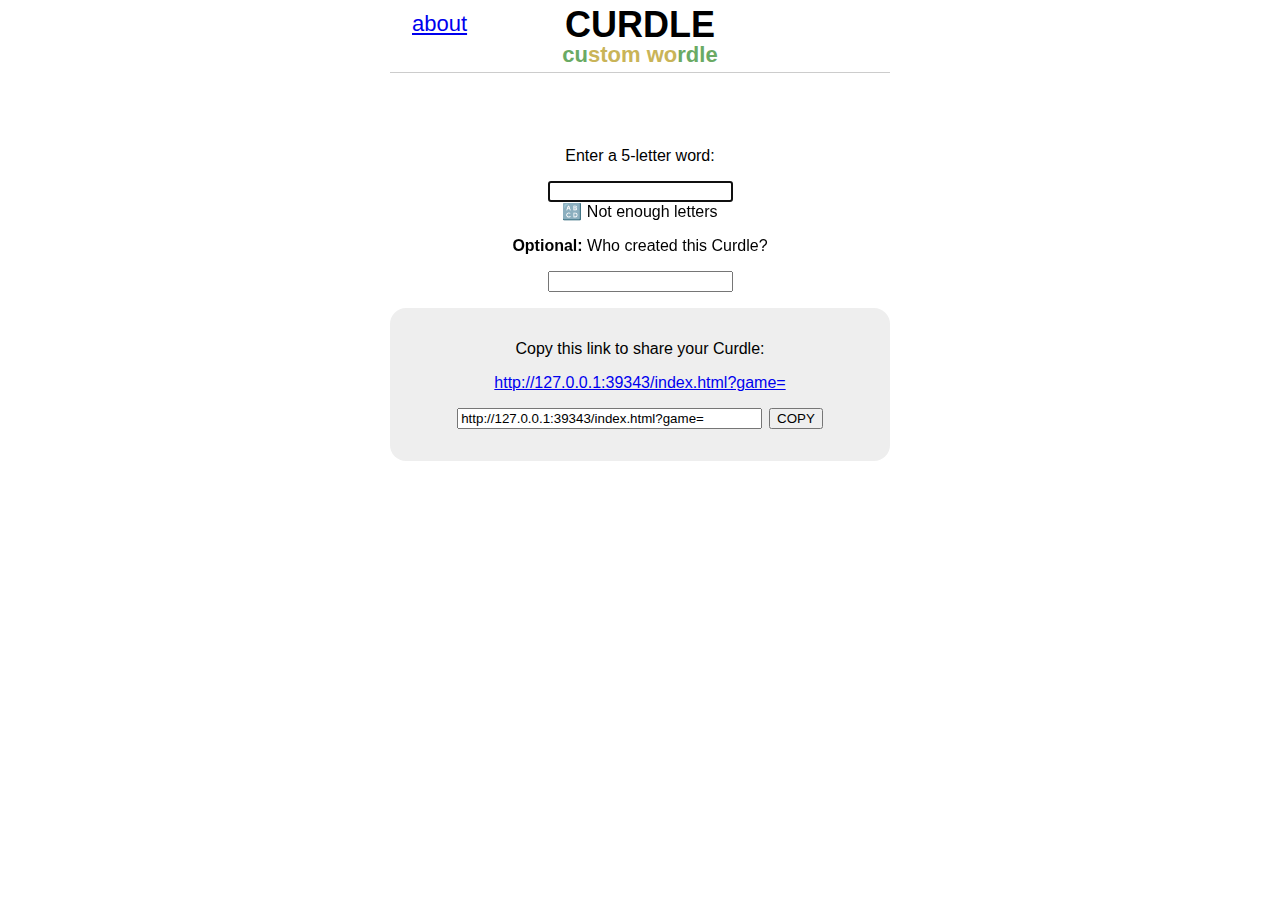
==== commit d426a7fe: "Deploying to gh-pages from @ rossjrw/curdle@a5493f1c0d460a1411f69a4722caa04ec6f2ce73 🚀" ====
--- a/index.html
+++ b/index.html
@@ -22,9 +22,9 @@
       gtag("config", "G-19V908BQMY")
     </script>
     <title>Curdle - custom wordle</title>
-    <script type="module" crossorigin src="./assets/index.9165c8f9.js"></script>
+    <script type="module" crossorigin src="./assets/index.8786eea3.js"></script>
     <link rel="modulepreload" href="./assets/vendor.bf9742d6.js">
-    <link rel="stylesheet" href="./assets/index.1423534f.css">
+    <link rel="stylesheet" href="./assets/index.d88f2784.css">
   </head>
 
   <body>
--- a/assets/index.d88f2784.css
+++ b/assets/index.d88f2784.css
@@ -0,0 +1 @@
+.message[data-v-a82447a4]{position:absolute;left:50%;top:80px;color:#fff;background-color:#000000d9;padding:16px 20px;z-index:2;border-radius:4px;transform:translate(-50%);transition:opacity .3s ease-out;font-weight:600}.message.v-leave-to[data-v-a82447a4]{opacity:0}button[data-v-a82447a4]{padding:.5rem}.link[data-v-7dad19d7]{padding:1rem;background-color:#eee;border-radius:1rem}.indicator[data-v-7dad19d7]{margin-top:-1rem}form#maker[data-v-7dad19d7]{flex:1;margin-top:10%}.linkBox[data-v-7dad19d7]{width:40ch;max-width:100%;margin-right:1ch}#keyboard[data-v-da510820]{margin:0 2px;user-select:none}.row[data-v-da510820]{display:flex;width:100%;margin:0 auto 8px;touch-action:manipulation}.spacer[data-v-da510820]{flex:.5}button[data-v-da510820]{font-family:inherit;font-weight:700;border:0;padding:0;margin:0 6px 0 0;height:58px;border-radius:4px;cursor:pointer;user-select:none;background-color:#d3d6da;color:#1a1a1b;flex:1;display:flex;justify-content:center;align-items:center;text-transform:uppercase;-webkit-tap-highlight-color:rgba(0,0,0,.3);transition:all .2s 1.5s}button[data-v-da510820]:last-of-type{margin:0}button.big[data-v-da510820]{flex:1.5}p[data-v-62082c97]{margin:0}#board[data-v-62082c97]{display:grid;grid-template-rows:repeat(6,1fr);grid-gap:5px;padding:min(1.5vw,10px);box-sizing:border-box;width:min(95%,350px);margin:0 auto;flex:1}.row[data-v-62082c97]{display:grid;grid-template-columns:repeat(5,1fr);grid-gap:5px}.tile[data-v-62082c97]{width:100%;font-size:2rem;line-height:2rem;font-weight:700;vertical-align:middle;text-transform:uppercase;user-select:none;position:relative}.tile.filled[data-v-62082c97]{animation:zoom-62082c97 .2s}.tile .front[data-v-62082c97],.tile .back[data-v-62082c97]{box-sizing:border-box;display:inline-flex;justify-content:center;align-items:center;position:absolute;top:0;left:0;width:100%;height:100%;transition:transform .6s;backface-visibility:hidden;-webkit-backface-visibility:hidden}.tile .front[data-v-62082c97]{border:2px solid #d3d6da}.tile.filled .front[data-v-62082c97]{border-color:#999}.tile .back[data-v-62082c97],.tile.revealed .front[data-v-62082c97]{transform:rotateX(180deg)}.tile.revealed .back[data-v-62082c97]{transform:rotateX(0)}@keyframes zoom-62082c97{0%{transform:scale(1.1)}to{transform:scale(1)}}.shake[data-v-62082c97]{animation:shake-62082c97 .5s}@keyframes shake-62082c97{0%{transform:translate(1px)}10%{transform:translate(-2px)}20%{transform:translate(2px)}30%{transform:translate(-2px)}40%{transform:translate(2px)}50%{transform:translate(-2px)}60%{transform:translate(2px)}70%{transform:translate(-2px)}80%{transform:translate(2px)}90%{transform:translate(-2px)}to{transform:translate(1px)}}.jump .tile .back[data-v-62082c97]{animation:jump-62082c97 .5s}@keyframes jump-62082c97{0%{transform:translateY(0)}20%{transform:translateY(5px)}60%{transform:translateY(-25px)}90%{transform:translateY(3px)}to{transform:translateY(0)}}@media (max-height: 680px){.tile[data-v-62082c97]{font-size:3vh}}div[data-v-18004f09]{text-align:left;position:relative;padding:.5em}button[data-v-18004f09]{float:right}:root{--correct: #6aaa64;--present: #c9b458;--absent: #787c7e}#app{display:flex;flex-direction:column;justify-content:space-between;height:100vh}#app>*{flex:0}body{font-family:Clear Sans,Helvetica Neue,Arial,sans-serif;text-align:center;max-width:500px;margin:0 auto;font-size:16px}h1{font-size:clamp(22px,4vh,36px);margin-top:4px;margin-bottom:0}h2{font-size:clamp(16px,2.5vh,22px);color:var(--present);margin-top:clamp(-4px,.75vh,-8px);margin-bottom:4px}h2 span{color:var(--correct)}header{border-bottom:1px solid #ccc;margin-bottom:min(1vh,.5em);position:relative}#source-link,#about-link{font-size:clamp(16px,2.5vh,22px);position:absolute;top:.5em}#source-link{right:1em}#about-link{left:1em}.correct,.present,.absent{color:#fff!important}.correct{background-color:var(--correct)!important}.present{background-color:var(--present)!important}.absent{background-color:var(--absent)!important}
